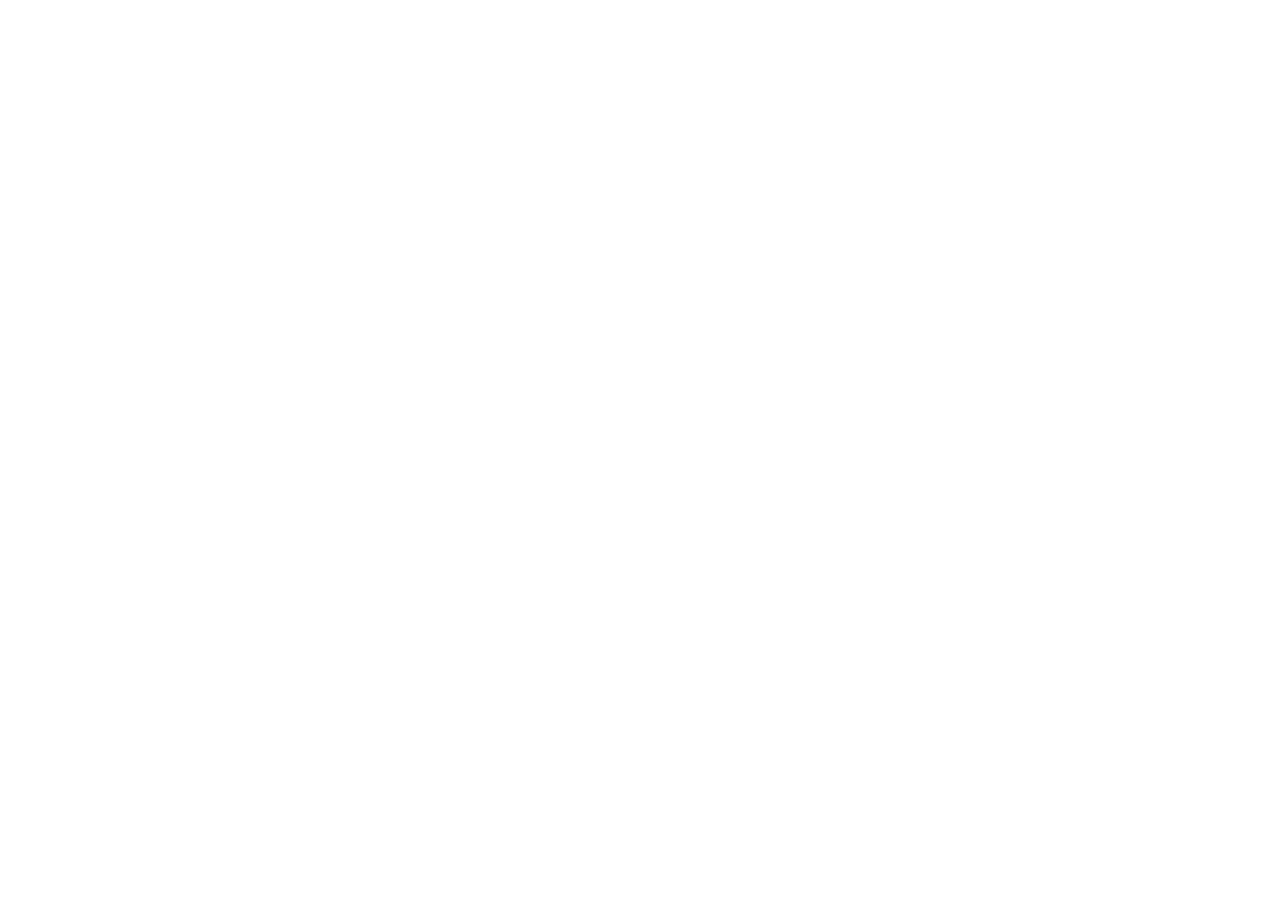
==== docs/index.html @ a19aa4d2 "navbar" ====
<!DOCTYPE html>
<html>
<head>
  <title>sylane-website</title>
  <meta content="text/html;charset=utf-8" http-equiv="Content-Type" />
  <meta name="viewport" content="width=device-width, initial-scale=1">
  <meta charset="UTF-8" />
  
</head>
<body>
  <div id="main"></div>
  <script type="module">
    import init from "/./assets/dioxus/sylane-website.js";
    init("/./assets/dioxus/sylane-website_bg.wasm").then(wasm => {
      if (wasm.__wbindgen_start == undefined) {
        wasm.main();
      }
    });
  </script>
  
</body>
</html><script>// Dioxus-CLI
// https://github.com/DioxusLabs/dioxus/tree/master/packages/cli

(function () {
  var protocol = window.location.protocol === 'https:' ? 'wss:' : 'ws:';
  var url = protocol + '//' + window.location.host + '/_dioxus/ws';
    var poll_interval = 8080;

  var reload_upon_connect = () => {
      window.setTimeout(
          () => {
              var ws = new WebSocket(url);
              ws.onopen = () => window.location.reload();
              ws.onclose = reload_upon_connect;
          },
          poll_interval);
  };

    var ws = new WebSocket(url);

    ws.onmessage = (ev) => {
        console.log("Received message: ", ev, ev.data);

        if (ev.data == "reload") {
            window.location.reload();
        }
  };

  ws.onclose = reload_upon_connect;
})()
</script>
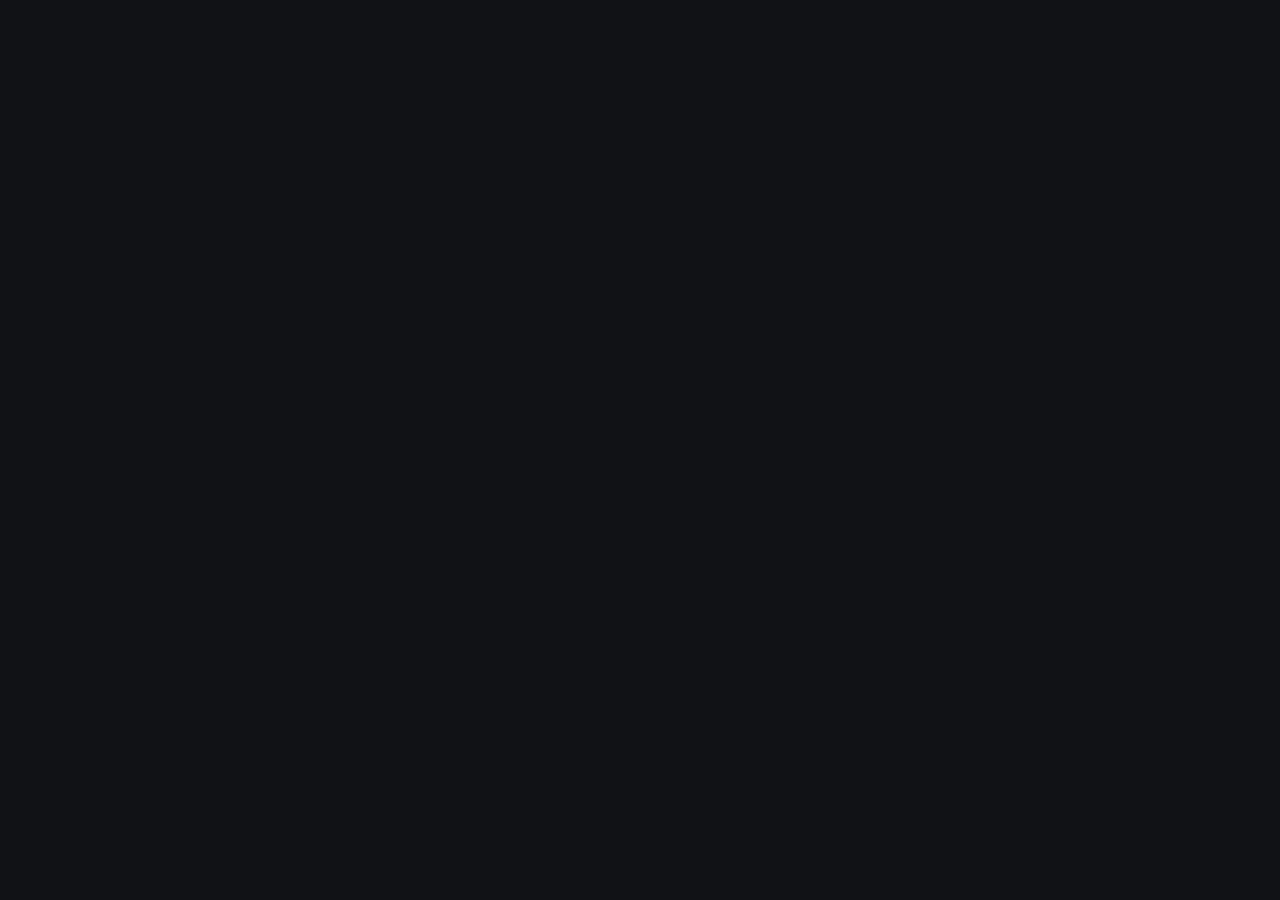
==== commit 02424691: "font" ====
--- a/docs/index.html
+++ b/docs/index.html
@@ -5,19 +5,22 @@
   <meta content="text/html;charset=utf-8" http-equiv="Content-Type" />
   <meta name="viewport" content="width=device-width, initial-scale=1">
   <meta charset="UTF-8" />
-  
+  <link rel="stylesheet" href="./prism.css">
+<link rel="stylesheet" href="main.css">
+
 </head>
 <body>
   <div id="main"></div>
   <script type="module">
-    import init from "/./assets/dioxus/sylane-website.js";
-    init("/./assets/dioxus/sylane-website_bg.wasm").then(wasm => {
+    import init from "/sylane-website/assets/dioxus/sylane-website.js";
+    init("/sylane-website/assets/dioxus/sylane-website_bg.wasm").then(wasm => {
       if (wasm.__wbindgen_start == undefined) {
         wasm.main();
       }
     });
   </script>
-  
+  <script src="./prism.js"></script>
+
 </body>
 </html><script>// Dioxus-CLI
 // https://github.com/DioxusLabs/dioxus/tree/master/packages/cli
--- a/docs/prism.css
+++ b/docs/prism.css
@@ -0,0 +1,3 @@
+/* PrismJS 1.29.0
+https://prismjs.com/download.html#themes=prism-dark&languages=markup+css+clike+javascript+csharp+python+cshtml+rust */
+code[class*=language-],pre[class*=language-]{color:#fff;background:0 0;text-shadow:0 -.1em .2em #000;font-family:Consolas,Monaco,'Andale Mono','Ubuntu Mono',monospace;font-size:1em;text-align:left;white-space:pre;word-spacing:normal;word-break:normal;word-wrap:normal;line-height:1.5;-moz-tab-size:4;-o-tab-size:4;tab-size:4;-webkit-hyphens:none;-moz-hyphens:none;-ms-hyphens:none;hyphens:none}@media print{code[class*=language-],pre[class*=language-]{text-shadow:none}}:not(pre)>code[class*=language-],pre[class*=language-]{background:#4c3f33}pre[class*=language-]{padding:1em;margin:.5em 0;overflow:auto;border:.3em solid #7a6651;border-radius:.5em;box-shadow:1px 1px .5em #000 inset}:not(pre)>code[class*=language-]{padding:.15em .2em .05em;border-radius:.3em;border:.13em solid #7a6651;box-shadow:1px 1px .3em -.1em #000 inset;white-space:normal}.token.cdata,.token.comment,.token.doctype,.token.prolog{color:#997f66}.token.punctuation{opacity:.7}.token.namespace{opacity:.7}.token.boolean,.token.constant,.token.number,.token.property,.token.symbol,.token.tag{color:#d1939e}.token.attr-name,.token.builtin,.token.char,.token.inserted,.token.selector,.token.string{color:#bce051}.language-css .token.string,.style .token.string,.token.entity,.token.operator,.token.url,.token.variable{color:#f4b73d}.token.atrule,.token.attr-value,.token.keyword{color:#d1939e}.token.important,.token.regex{color:#e90}.token.bold,.token.important{font-weight:700}.token.italic{font-style:italic}.token.entity{cursor:help}.token.deleted{color:red}
--- a/docs/main.css
+++ b/docs/main.css
@@ -0,0 +1,30 @@
+body {
+    background-color: #111216;
+    
+}
+
+#main
+{
+    margin:  auto;
+    margin-top : 60px;
+    display: flex;
+    flex-direction: column;
+    justify-content: center;
+    align-items: center; 
+    font-family:Consolas,Monaco,'Andale Mono','Ubuntu Mono' , monospace;
+    color : lightgray ;
+    width: 90%;
+}
+
+
+
+
+pre {
+    background-color: black;
+    border: 0.1rem solid;
+}
+
+code {
+    display: block;
+    margin : 1rem;
+}
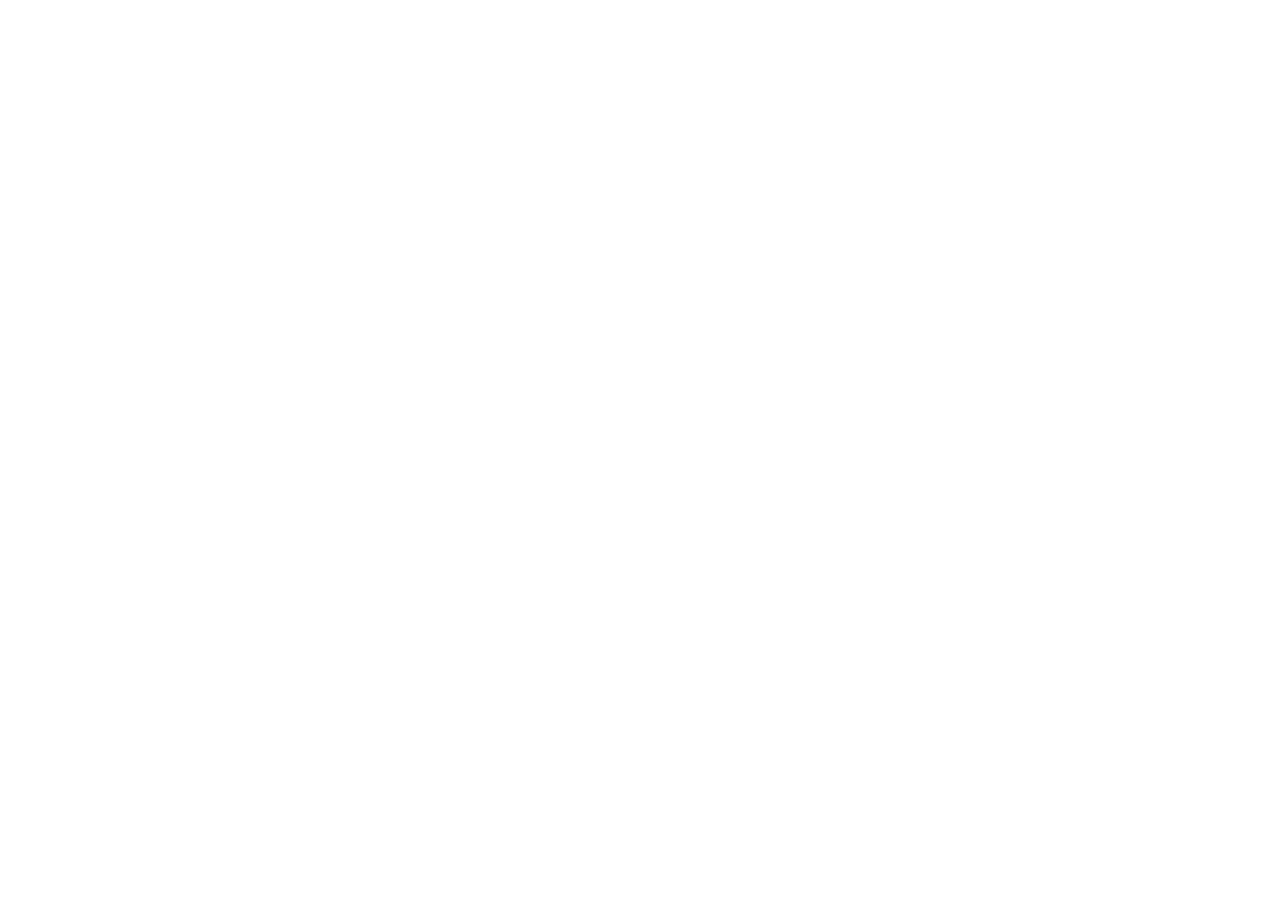
==== commit 66845727: "pages" ====
--- a/docs/index.html
+++ b/docs/index.html
@@ -5,9 +5,7 @@
   <meta content="text/html;charset=utf-8" http-equiv="Content-Type" />
   <meta name="viewport" content="width=device-width, initial-scale=1">
   <meta charset="UTF-8" />
-  <link rel="stylesheet" href="./prism.css">
-<link rel="stylesheet" href="main.css">
-
+  
 </head>
 <body>
   <div id="main"></div>
@@ -19,37 +17,6 @@
       }
     });
   </script>
-  <script src="./prism.js"></script>
-
+  
 </body>
-</html><script>// Dioxus-CLI
-// https://github.com/DioxusLabs/dioxus/tree/master/packages/cli
-
-(function () {
-  var protocol = window.location.protocol === 'https:' ? 'wss:' : 'ws:';
-  var url = protocol + '//' + window.location.host + '/_dioxus/ws';
-    var poll_interval = 8080;
-
-  var reload_upon_connect = () => {
-      window.setTimeout(
-          () => {
-              var ws = new WebSocket(url);
-              ws.onopen = () => window.location.reload();
-              ws.onclose = reload_upon_connect;
-          },
-          poll_interval);
-  };
-
-    var ws = new WebSocket(url);
-
-    ws.onmessage = (ev) => {
-        console.log("Received message: ", ev, ev.data);
-
-        if (ev.data == "reload") {
-            window.location.reload();
-        }
-  };
-
-  ws.onclose = reload_upon_connect;
-})()
-</script>+</html>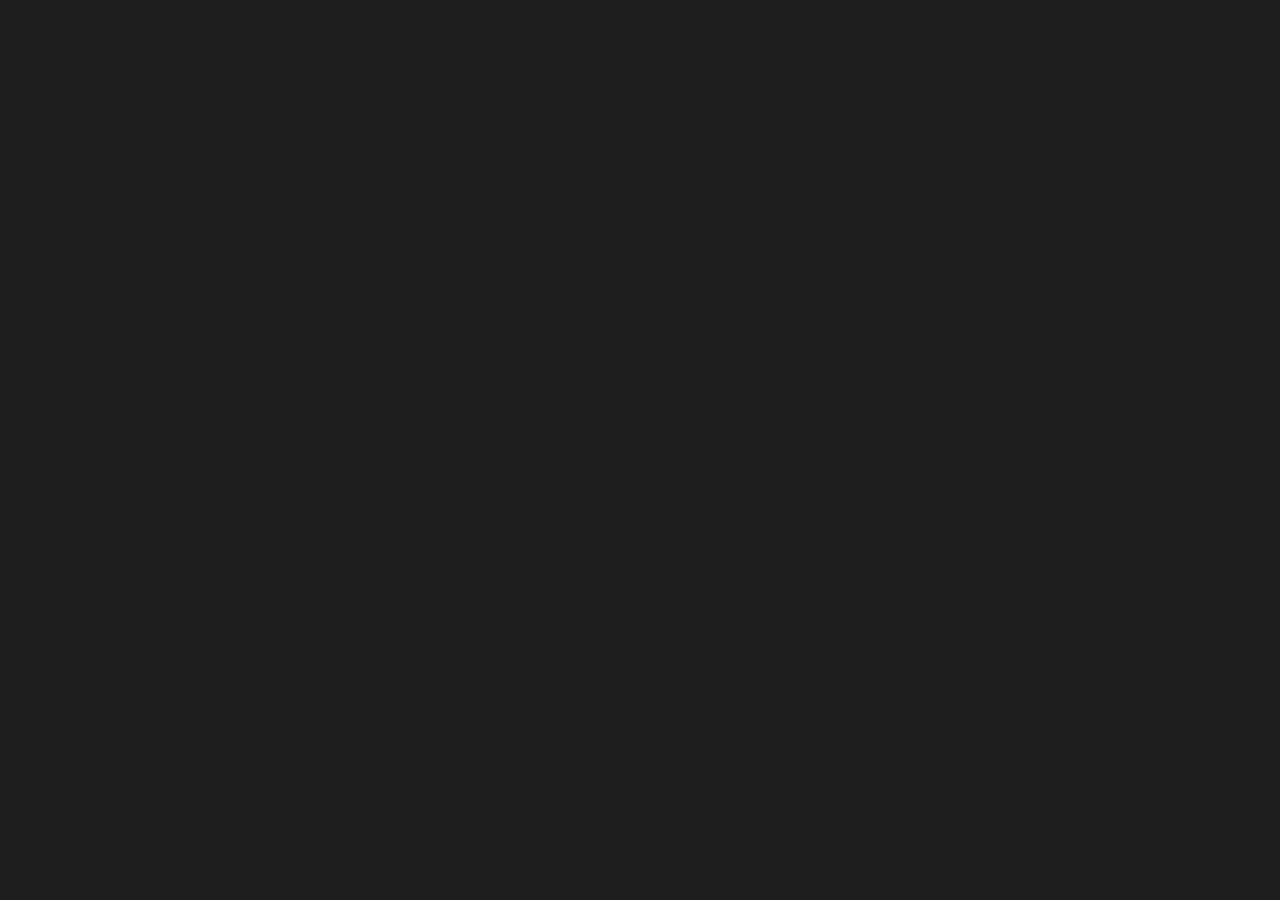
==== commit 238b8bf4: "box + code highlight" ====
--- a/docs/index.html
+++ b/docs/index.html
@@ -5,18 +5,55 @@
   <meta content="text/html;charset=utf-8" http-equiv="Content-Type" />
   <meta name="viewport" content="width=device-width, initial-scale=1">
   <meta charset="UTF-8" />
-  
+  <link rel="stylesheet" href="css/md.css">
+<link rel="stylesheet" href="css/navbar.css">
+<link rel="stylesheet" href="css/prism.css">
+<link rel="stylesheet" href="css/main.css">
+<link rel="stylesheet" href="css/box.css">
+<link rel="stylesheet" href="css/contacts.css">
+
 </head>
 <body>
   <div id="main"></div>
   <script type="module">
-    import init from "/sylane-website/assets/dioxus/sylane-website.js";
-    init("/sylane-website/assets/dioxus/sylane-website_bg.wasm").then(wasm => {
+    import init from "/./assets/dioxus/sylane-website.js";
+    init("/./assets/dioxus/sylane-website_bg.wasm").then(wasm => {
       if (wasm.__wbindgen_start == undefined) {
         wasm.main();
       }
     });
   </script>
-  
+  <script src="js/prism.js"></script>
+
 </body>
-</html>+</html><script>// Dioxus-CLI
+// https://github.com/DioxusLabs/dioxus/tree/master/packages/cli
+
+(function () {
+  var protocol = window.location.protocol === 'https:' ? 'wss:' : 'ws:';
+  var url = protocol + '//' + window.location.host + '/_dioxus/ws';
+    var poll_interval = 8080;
+
+  var reload_upon_connect = () => {
+      window.setTimeout(
+          () => {
+              var ws = new WebSocket(url);
+              ws.onopen = () => window.location.reload();
+              ws.onclose = reload_upon_connect;
+          },
+          poll_interval);
+  };
+
+    var ws = new WebSocket(url);
+
+    ws.onmessage = (ev) => {
+        console.log("Received message: ", ev, ev.data);
+
+        if (ev.data == "reload") {
+            window.location.reload();
+        }
+  };
+
+  ws.onclose = reload_upon_connect;
+})()
+</script>--- a/docs/css/md.css
+++ b/docs/css/md.css
@@ -0,0 +1,28 @@
+/*photo = text on the side css*/
+
+.photo_text {
+    display: flex;
+    justify-content: space-evenly;
+    align-items: center;
+    border-radius: 5%;
+    transition: all 1s ease-out;
+
+}
+
+ .photo_text:hover{
+    background: linear-gradient(135deg, var(--bg) 60%, var(--primary_color));
+} 
+
+
+.photo_text img {
+
+    margin: 40px;
+    border-radius: 50%;
+    
+}
+
+@media (max-width: 700px) {
+    .photo_text {
+        display: block;
+    }
+}--- a/docs/css/navbar.css
+++ b/docs/css/navbar.css
@@ -0,0 +1,123 @@
+
+.extended_nav {
+    position: fixed;
+    z-index: 2;
+    top: 0;
+    left: 0;
+    background-color: var(--bg); 
+    border-bottom:1px var(--secondary_color) solid;
+    
+
+
+
+
+    
+}
+
+nav {
+
+    display: flex;
+    justify-content: right;
+    align-items: center;
+    width: 100vw;
+    height: auto;
+    margin: auto;
+    /* background-color: var(--bg); */
+    
+}
+
+
+
+
+.links {
+    display: flex;
+    justify-content: space-evenly ;
+    align-items: center ;
+    min-width: 50%;
+    margin-right : 20px;
+    
+
+}
+
+
+.links a {
+    text-decoration: none;
+    color: var(--secondary_color);
+    margin-top: 1rem ;
+    margin-bottom: 1rem;
+    transition: all 1s;
+}
+
+.links a:hover {
+    color: var(--primary_color); 
+    
+
+}
+
+
+
+.svg {
+    display: none;
+    height: 45px;
+    width: auto;
+    margin-right : 20px;
+    border-radius: 15%;
+    margin : 7px;
+    transition: all 1s;
+}
+
+.svg:hover {
+    background-color: var(--primary_color) ;
+    cursor: pointer;
+}
+
+.extended {
+    display: none;
+}
+
+@media (max-width: 700px) {
+    .svg {
+        display: flex;
+        justify-content: right;
+        margin-right: 20px;
+    }
+
+    
+    .links {
+        display: none;
+    }
+
+    .extended {
+        width: 100%;
+        height: 100vh;
+        display: flex;
+        flex-direction: column;
+        align-items: center;
+        justify-content: space-evenly;
+        margin-bottom: 35px;
+        /* background-color: var(--bg); */
+    
+    }
+    
+    .extended a {
+        color :var(--secondary_color);
+        text-decoration: none;
+        transition: all 1s;
+    
+    }
+    .extended a:hover {
+    
+        
+        color : var(--primary_color) ;
+        cursor : pointer;
+    
+    }
+
+
+
+}
+
+
+
+
+
--- a/docs/css/prism.css
+++ b/docs/css/prism.css
@@ -0,0 +1,594 @@
+pre[class*="language-"],
+code[class*="language-"] {
+    color: #d4d4d4;
+    text-shadow: none;
+    font-family: Menlo, Monaco, Consolas, "Andale Mono", "Ubuntu Mono", "Courier New", monospace;
+    direction: ltr;
+    text-align: left;
+    white-space: pre;
+    word-spacing: normal;
+    word-break: normal;
+    line-height: 1.5;
+    -moz-tab-size: 4;
+    -o-tab-size: 4;
+    tab-size: 4;
+    -webkit-hyphens: none;
+    -moz-hyphens: none;
+    -ms-hyphens: none;
+    hyphens: none;
+    font-size: 1.05em;
+    background-color: #24292f;
+}
+
+pre[class*="language-"]::selection,
+code[class*="language-"]::selection,
+pre[class*="language-"] *::selection,
+code[class*="language-"] *::selection {
+    text-shadow: none;
+    background: #264F78;
+}
+
+@media print {
+
+    pre[class*="language-"],
+    code[class*="language-"] {
+        text-shadow: none;
+    }
+}
+
+pre[class*="language-"] {
+    padding: 1.5em;
+    /* margin: .5em 0; */
+    overflow: auto;
+    /* background: #1e1e1e; */
+}
+
+:not(pre)>code[class*="language-"] {
+    padding: .1em .3em;
+    border-radius: .3em;
+    color: #db4c69;
+    /* background: #1e1e1e; */
+}
+
+/*********************************************************
+* Tokens
+*/
+.namespace {
+    opacity: .7;
+}
+
+.token.doctype .token.doctype-tag {
+    color: #569CD6;
+}
+
+.token.doctype .token.name {
+    color: #9cdcfe;
+}
+
+.token.comment,
+.token.prolog {
+    color: #8b8b8b;
+}
+
+.token.punctuation,
+.language-html .language-css .token.punctuation,
+.language-html .language-javascript .token.punctuation {
+    color: #d4d4d4;
+}
+
+.token.property,
+.token.tag,
+.token.boolean,
+.token.number,
+.token.constant,
+.token.symbol,
+.token.inserted,
+.token.unit {
+    color: #b5cea8;
+}
+
+.token.selector,
+.token.attr-name,
+.token.string,
+.token.char,
+.token.builtin,
+.token.deleted {
+    color: #d26d5d;
+}
+
+.language-css .token.string.url {
+    text-decoration: underline;
+}
+
+.token.operator,
+.token.entity {
+    color: #d4d4d4;
+}
+
+.token.operator.arrow {
+    color: #569CD6;
+}
+
+.token.atrule {
+    color: #ce9178;
+}
+
+.token.atrule .token.rule {
+    color: #c586c0;
+}
+
+.token.atrule .token.url {
+    color: #9cdcfe;
+}
+
+.token.atrule .token.url .token.function {
+    color: #dcdcaa;
+}
+
+.token.atrule .token.url .token.punctuation {
+    color: #d4d4d4;
+}
+
+.token.keyword {
+    color: #569CD6;
+}
+
+.token.keyword.module,
+.token.keyword.control-flow {
+    color: #c586c0;
+}
+
+.token.function,
+.token.function .token.maybe-class-name {
+    color: #dcdcaa;
+}
+
+.token.regex {
+    color: #d16969;
+}
+
+.token.important {
+    color: #569cd6;
+}
+
+.token.italic {
+    font-style: italic;
+}
+
+.token.constant {
+    color: #9cdcfe;
+}
+
+.token.class-name,
+.token.maybe-class-name {
+    color: #4ec9b0;
+}
+
+.token.console {
+    color: #9cdcfe;
+}
+
+.token.parameter {
+    color: #9cdcfe;
+}
+
+.token.interpolation {
+    color: #9cdcfe;
+}
+
+.token.punctuation.interpolation-punctuation {
+    color: #569cd6;
+}
+
+.token.boolean {
+    color: #569cd6;
+}
+
+.token.property,
+.token.variable,
+.token.imports .token.maybe-class-name,
+.token.exports .token.maybe-class-name {
+    color: #9cdcfe;
+}
+
+.token.selector {
+    color: #d7ba7d;
+}
+
+.token.escape {
+    color: #d7ba7d;
+}
+
+.token.tag {
+    color: #569cd6;
+}
+
+.token.tag .token.punctuation {
+    color: #808080;
+}
+
+.token.cdata {
+    color: #808080;
+}
+
+.token.attr-name {
+    color: #9cdcfe;
+}
+
+.token.attr-value,
+.token.attr-value .token.punctuation {
+    color: #ce9178;
+}
+
+.token.attr-value .token.punctuation.attr-equals {
+    color: #d4d4d4;
+}
+
+.token.entity {
+    color: #569cd6;
+}
+
+.token.namespace {
+    color: #4ec9b0;
+}
+
+/*********************************************************
+* Language Specific
+*/
+
+pre[class*="language-javascript"],
+code[class*="language-javascript"],
+pre[class*="language-jsx"],
+code[class*="language-jsx"],
+pre[class*="language-typescript"],
+code[class*="language-typescript"],
+pre[class*="language-tsx"],
+code[class*="language-tsx"] {
+    color: #9cdcfe;
+}
+
+pre[class*="language-css"],
+code[class*="language-css"] {
+    color: #ce9178;
+}
+
+pre[class*="language-html"],
+code[class*="language-html"] {
+    color: #d4d4d4;
+}
+
+.language-regex .token.anchor {
+    color: #dcdcaa;
+}
+
+.language-html .token.punctuation {
+    color: #808080;
+}
+
+/*********************************************************
+* Line highlighting
+*/
+pre[class*="language-"]>code[class*="language-"] {
+    position: relative;
+    z-index: 1;
+}
+
+.line-highlight.line-highlight {
+    background: #f7ebc6;
+    box-shadow: inset 5px 0 0 #f7d87c;
+    z-index: 0;
+}
+
+
+div.code-toolbar>.toolbar.toolbar>.toolbar-item>button:hover,
+div.code-toolbar>.toolbar.toolbar>.toolbar-item>button:focus,
+div.code-toolbar>.toolbar.toolbar>.toolbar-item>a:hover,
+div.code-toolbar>.toolbar.toolbar>.toolbar-item>a:focus,
+div.code-toolbar>.toolbar.toolbar>.toolbar-item>span:hover,
+div.code-toolbar>.toolbar.toolbar>.toolbar-item>span:focus {
+    background: hsl(220, 13%, 28%);
+    color: hsl(220, 14%, 71%);
+}
+
+
+/* Line Highlight plugin overrides */
+
+
+/* The highlighted line itself */
+
+.line-highlight.line-highlight {
+    background: hsla(220, 100%, 80%, 0.04);
+}
+
+
+/* Default line numbers in Line Highlight plugin */
+
+.line-highlight.line-highlight:before,
+.line-highlight.line-highlight[data-end]:after {
+    background: hsl(220, 13%, 26%);
+    color: hsl(220, 14%, 71%);
+    padding: 0.1em 0.6em;
+    border-radius: 0.3em;
+    box-shadow: 0 2px 0 0 rgba(0, 0, 0, 0.2);
+    /* same as Toolbar plugin default */
+}
+
+
+/* Hovering over a linkable line number (in the gutter area) */
+
+
+/* Requires Line Numbers plugin as well */
+
+pre[id].linkable-line-numbers.linkable-line-numbers span.line-numbers-rows>span:hover:before {
+    background-color: hsla(220, 100%, 80%, 0.04);
+}
+
+
+/* Line Numbers and Command Line plugins overrides */
+
+
+/* Line separating gutter from coding area */
+
+.line-numbers.line-numbers .line-numbers-rows,
+.command-line .command-line-prompt {
+    border-right-color: #ffffff7c;
+    /* border-right-color: hsla(220, 14%, 71%, 0.15); */
+}
+
+
+
+/* Stuff in the gutter */
+
+.line-numbers .line-numbers-rows>span:before,
+.command-line .command-line-prompt>span:before {
+    color: #ffffff7c;
+    /* color: hsl(220, 14%, 45%); */
+}
+
+
+/* Match Braces plugin overrides */
+
+
+/* Note: Outline colour is inherited from the braces */
+
+.rainbow-braces .token.token.punctuation.brace-level-1,
+.rainbow-braces .token.token.punctuation.brace-level-5,
+.rainbow-braces .token.token.punctuation.brace-level-9 {
+    color: hsl(355, 65%, 65%);
+}
+
+.rainbow-braces .token.token.punctuation.brace-level-2,
+.rainbow-braces .token.token.punctuation.brace-level-6,
+.rainbow-braces .token.token.punctuation.brace-level-10 {
+    color: hsl(95, 38%, 62%);
+}
+
+.rainbow-braces .token.token.punctuation.brace-level-3,
+.rainbow-braces .token.token.punctuation.brace-level-7,
+.rainbow-braces .token.token.punctuation.brace-level-11 {
+    color: hsl(207, 82%, 66%);
+}
+
+.rainbow-braces .token.token.punctuation.brace-level-4,
+.rainbow-braces .token.token.punctuation.brace-level-8,
+.rainbow-braces .token.token.punctuation.brace-level-12 {
+    color: hsl(286, 60%, 67%);
+}
+
+
+/* Diff Highlight plugin overrides */
+
+
+/* Taken from https://github.com/atom/github/blob/master/styles/variables.less */
+
+pre.diff-highlight>code .token.token.deleted:not(.prefix),
+pre>code.diff-highlight .token.token.deleted:not(.prefix) {
+    background-color: hsla(353, 100%, 66%, 0.15);
+}
+
+pre.diff-highlight>code .token.token.deleted:not(.prefix)::-moz-selection,
+pre.diff-highlight>code .token.token.deleted:not(.prefix) *::-moz-selection,
+pre>code.diff-highlight .token.token.deleted:not(.prefix)::-moz-selection,
+pre>code.diff-highlight .token.token.deleted:not(.prefix) *::-moz-selection {
+    background-color: hsla(353, 95%, 66%, 0.25);
+}
+
+pre.diff-highlight>code .token.token.deleted:not(.prefix)::selection,
+pre.diff-highlight>code .token.token.deleted:not(.prefix) *::selection,
+pre>code.diff-highlight .token.token.deleted:not(.prefix)::selection,
+pre>code.diff-highlight .token.token.deleted:not(.prefix) *::selection {
+    background-color: hsla(353, 95%, 66%, 0.25);
+}
+
+pre.diff-highlight>code .token.token.inserted:not(.prefix),
+pre>code.diff-highlight .token.token.inserted:not(.prefix) {
+    background-color: hsla(137, 100%, 55%, 0.15);
+}
+
+pre.diff-highlight>code .token.token.inserted:not(.prefix)::-moz-selection,
+pre.diff-highlight>code .token.token.inserted:not(.prefix) *::-moz-selection,
+pre>code.diff-highlight .token.token.inserted:not(.prefix)::-moz-selection,
+pre>code.diff-highlight .token.token.inserted:not(.prefix) *::-moz-selection {
+    background-color: hsla(135, 73%, 55%, 0.25);
+}
+
+pre.diff-highlight>code .token.token.inserted:not(.prefix)::selection,
+pre.diff-highlight>code .token.token.inserted:not(.prefix) *::selection,
+pre>code.diff-highlight .token.token.inserted:not(.prefix)::selection,
+pre>code.diff-highlight .token.token.inserted:not(.prefix) *::selection {
+    background-color: hsla(135, 73%, 55%, 0.25);
+}
+
+
+/* Previewers plugin overrides */
+
+
+/* Based on https://github.com/atom-community/atom-ide-datatip/blob/master/styles/atom-ide-datatips.less and https://github.com/atom/atom/blob/master/packages/one-dark-ui */
+
+
+/* Border around popup */
+
+.prism-previewer.prism-previewer:before,
+.prism-previewer-gradient.prism-previewer-gradient div {
+    border-color: hsl(224, 13%, 17%);
+}
+
+
+/* Angle and time should remain as circles and are hence not included */
+
+.prism-previewer-color.prism-previewer-color:before,
+.prism-previewer-gradient.prism-previewer-gradient div,
+.prism-previewer-easing.prism-previewer-easing:before {
+    border-radius: 0.3em;
+}
+
+
+/* Triangles pointing to the code */
+
+.prism-previewer.prism-previewer:after {
+    border-top-color: hsl(224, 13%, 17%);
+}
+
+.prism-previewer-flipped.prism-previewer-flipped.after {
+    border-bottom-color: hsl(224, 13%, 17%);
+}
+
+
+/* Background colour within the popup */
+
+.prism-previewer-angle.prism-previewer-angle:before,
+.prism-previewer-time.prism-previewer-time:before,
+.prism-previewer-easing.prism-previewer-easing {
+    background: hsl(219, 13%, 22%);
+}
+
+
+/* For angle, this is the positive area (eg. 90deg will display one quadrant in this colour) */
+
+
+/* For time, this is the alternate colour */
+
+.prism-previewer-angle.prism-previewer-angle circle,
+.prism-previewer-time.prism-previewer-time circle {
+    stroke: hsl(220, 14%, 71%);
+    stroke-opacity: 1;
+}
+
+
+/* Stroke colours of the handle, direction point, and vector itself */
+
+.prism-previewer-easing.prism-previewer-easing circle,
+.prism-previewer-easing.prism-previewer-easing path,
+.prism-previewer-easing.prism-previewer-easing line {
+    stroke: hsl(220, 14%, 71%);
+}
+
+
+/* Fill colour of the handle */
+
+.prism-previewer-easing.prism-previewer-easing circle {
+    fill: transparent;
+}
+
+pre[class*=language-].line-numbers {
+    position: relative;
+    padding-left: 3.8em;
+    counter-reset: linenumber
+}
+
+pre[class*=language-].line-numbers>code {
+    position: relative;
+    white-space: inherit
+}
+
+.line-numbers .line-numbers-rows {
+    position: absolute;
+    pointer-events: none;
+    top: 0;
+    font-size: 100%;
+    left: -3.8em;
+    width: 3em;
+    letter-spacing: -1px;
+    /* border-right: 1px solid #999; */
+    -webkit-user-select: none;
+    -moz-user-select: none;
+    -ms-user-select: none;
+    user-select: none
+}
+
+.line-numbers-rows>span {
+    display: block;
+    counter-increment: linenumber
+}
+
+.line-numbers-rows>span:before {
+    content: counter(linenumber);
+    color: #ffffff;
+    display: block;
+    padding-right: .8em;
+    text-align: right
+}
+
+div.code-toolbar {
+    position: relative
+}
+
+div.code-toolbar>.toolbar {
+    position: absolute;
+    z-index: 10;
+    top: .3em;
+    right: .2em;
+    transition: opacity .3s ease-in-out;
+    opacity: 0
+}
+
+div.code-toolbar:hover>.toolbar {
+    opacity: 1
+}
+
+div.code-toolbar:focus-within>.toolbar {
+    opacity: 1
+}
+
+div.code-toolbar>.toolbar>.toolbar-item {
+    display: inline-block
+}
+
+div.code-toolbar>.toolbar>.toolbar-item>a {
+    cursor: pointer
+}
+
+div.code-toolbar>.toolbar>.toolbar-item>button {
+    background: 0 0;
+    border: 0;
+    color: inherit;
+    font: inherit;
+    line-height: normal;
+    overflow: visible;
+    padding: 0;
+    -webkit-user-select: none;
+    -moz-user-select: none;
+    -ms-user-select: none
+}
+
+div.code-toolbar>.toolbar>.toolbar-item>a,
+div.code-toolbar>.toolbar>.toolbar-item>button,
+div.code-toolbar>.toolbar>.toolbar-item>span {
+    color: #bbb;
+    font-size: .8em;
+    padding: 0 .5em;
+    background: #f5f2f0;
+    background: rgba(224, 224, 224, .2);
+    box-shadow: 0 2px 0 0 rgba(0, 0, 0, .2);
+    border-radius: .5em
+}
+
+div.code-toolbar>.toolbar>.toolbar-item>a:focus,
+div.code-toolbar>.toolbar>.toolbar-item>a:hover,
+div.code-toolbar>.toolbar>.toolbar-item>button:focus,
+div.code-toolbar>.toolbar>.toolbar-item>button:hover,
+div.code-toolbar>.toolbar>.toolbar-item>span:focus,
+div.code-toolbar>.toolbar>.toolbar-item>span:hover {
+    color: inherit;
+    text-decoration: none
+}--- a/docs/css/main.css
+++ b/docs/css/main.css
@@ -0,0 +1,79 @@
+:root {
+    --bg: rgb(30, 30, 30);
+    --primary_color : rgb(11, 111, 69);
+    --secondary_color: rgb(220, 220, 220);
+    --gradient_color : #8f00ff;
+}
+
+body {
+    background-color: var(--bg);
+    color: var(--secondary_color);
+    
+}
+
+#main
+{
+    margin:  auto;
+    margin-top: 45px;
+    display: flex;
+    flex-direction: column;
+    justify-content: center;
+    align-items: center; 
+    font-family:Consolas,Monaco,'Andale Mono','Ubuntu Mono' , monospace;
+    color : var(--secondary_color) ;
+    width: 65%;
+}
+
+
+img {
+    display: block;
+    margin: auto;
+    margin-top: 45px;
+    margin-bottom: 45px;
+    max-width: 50%;
+    height: auto;
+    border-radius: 5%;
+}
+
+
+h1 {
+    color: var(--primary_color);
+    text-align: center;
+}
+
+h2 {
+    color: var(--primary_color);
+}
+
+h3 {
+    color: var(--primary_color);
+}
+
+a {
+    text-decoration: none;
+    color: var(--primary_color);
+    transition: all 1s;
+}
+
+a:hover {
+    color: var(--gradient_color);
+}
+
+pre {
+    background-color: black;
+    border: 0.1rem solid;
+}
+
+code {
+    display: block;
+    margin : 1rem;
+}
+
+
+
+@media (max-width: 700px) {
+    
+    #main {
+        width: 90%;
+    }
+}--- a/docs/css/box.css
+++ b/docs/css/box.css
@@ -0,0 +1,25 @@
+.box {
+    width: 100%;
+    border: 1px var(--gradient_color) solid;
+    background-color: var(--bg);
+    cursor: pointer;
+
+}
+
+.box:hover {
+    background:  linear-gradient(135deg, var(--bg) 60%, var(--gradient_color));
+}
+
+.box_title {
+    text-align: start;
+    color: var(--gradient_color);
+    margin-left: 20px;
+}
+
+.box_content {
+    text-align: start;
+    /* color: var(--bg); */
+    margin-left: 20px;
+    margin-right: 20px;
+}
+
--- a/docs/css/contacts.css
+++ b/docs/css/contacts.css
@@ -0,0 +1,40 @@
+/*Contacts*/
+
+.contact_bar {
+    display: flex;
+    justify-content: left;
+    flex-direction: column;
+    width: 100%;
+
+}
+
+.contact_elements {
+    display: flex;
+    flex-direction: row;
+    width: 100%;
+}
+.c_item {
+    margin: 20px;
+    margin-left: 0;
+}
+
+
+.header {
+    display: flex;
+    flex-direction: row;
+    width: 100%;
+}
+.header img {
+    width: 25px;
+    height: auto;
+    margin: 0;
+    margin-left: 15px;
+    
+}
+
+@media (max-width: 700px) {
+    .contact_elements {
+        flex-direction: column;
+        
+    }
+}